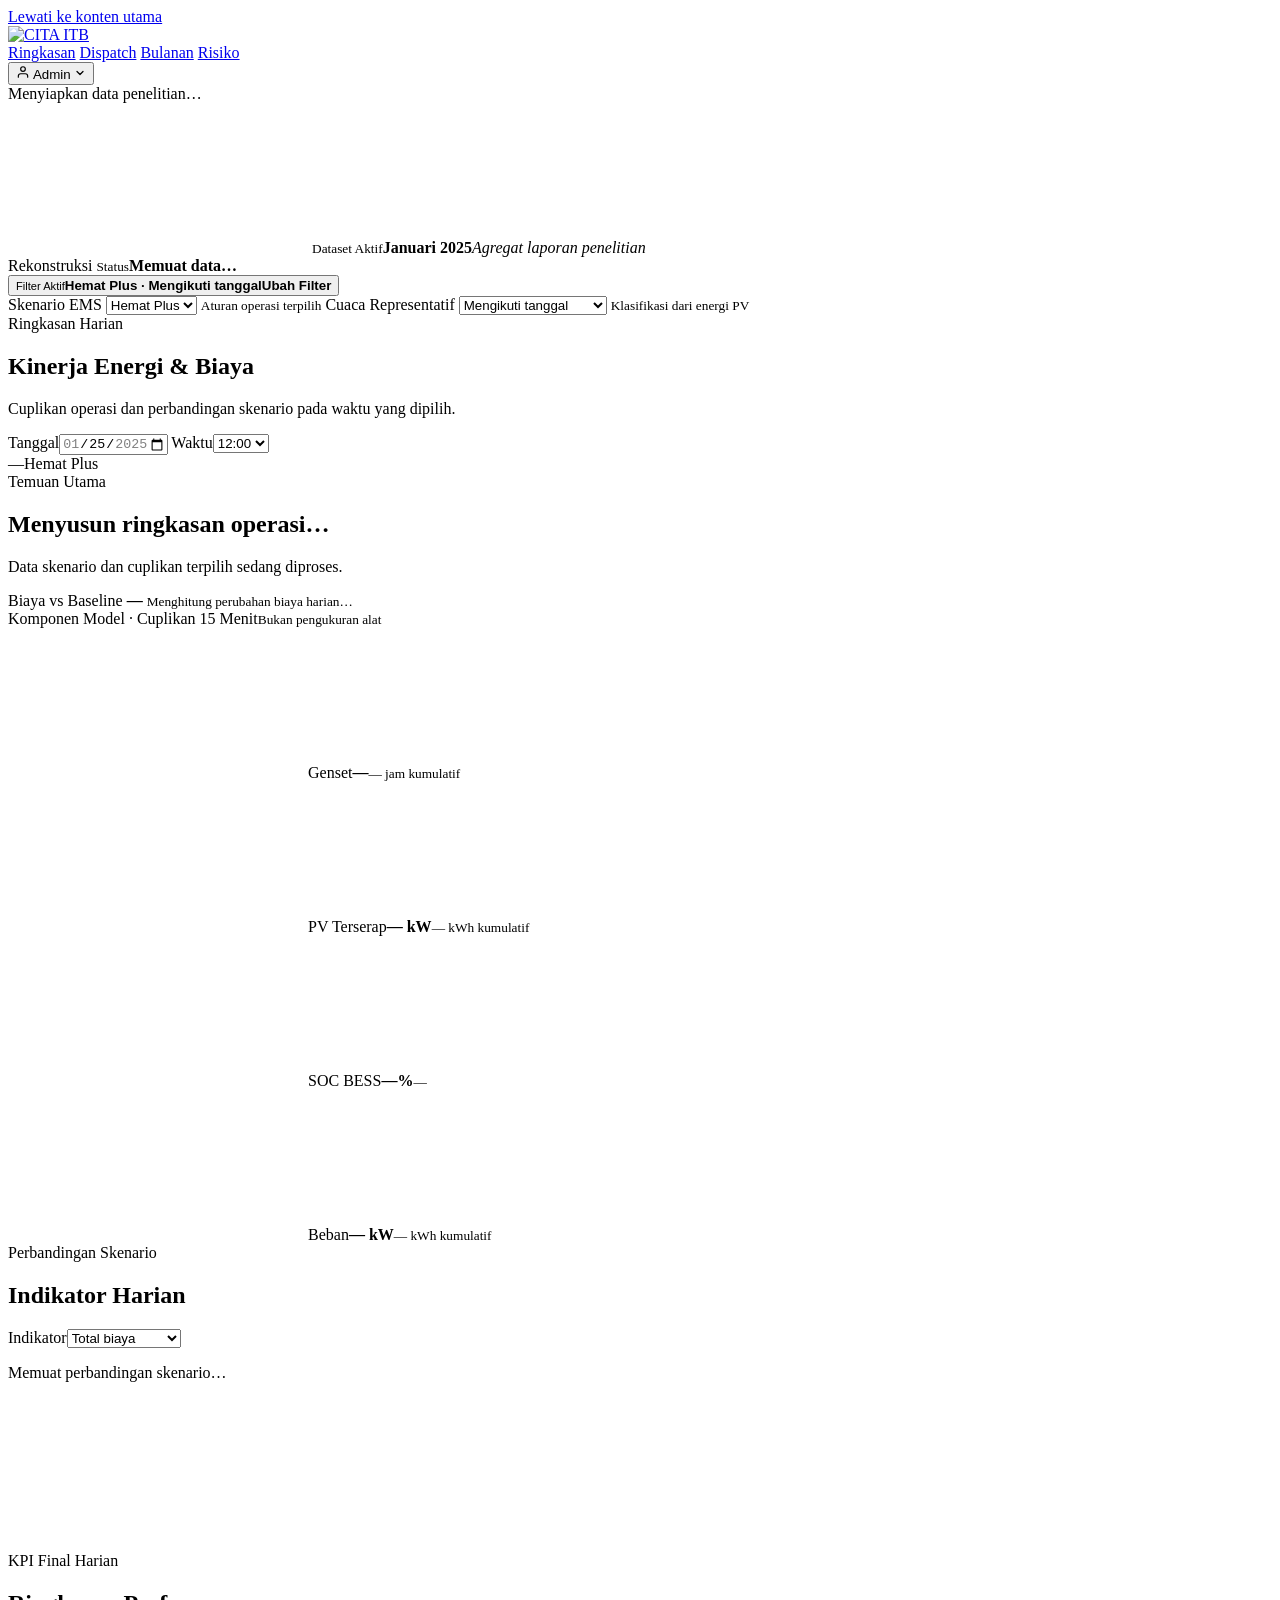
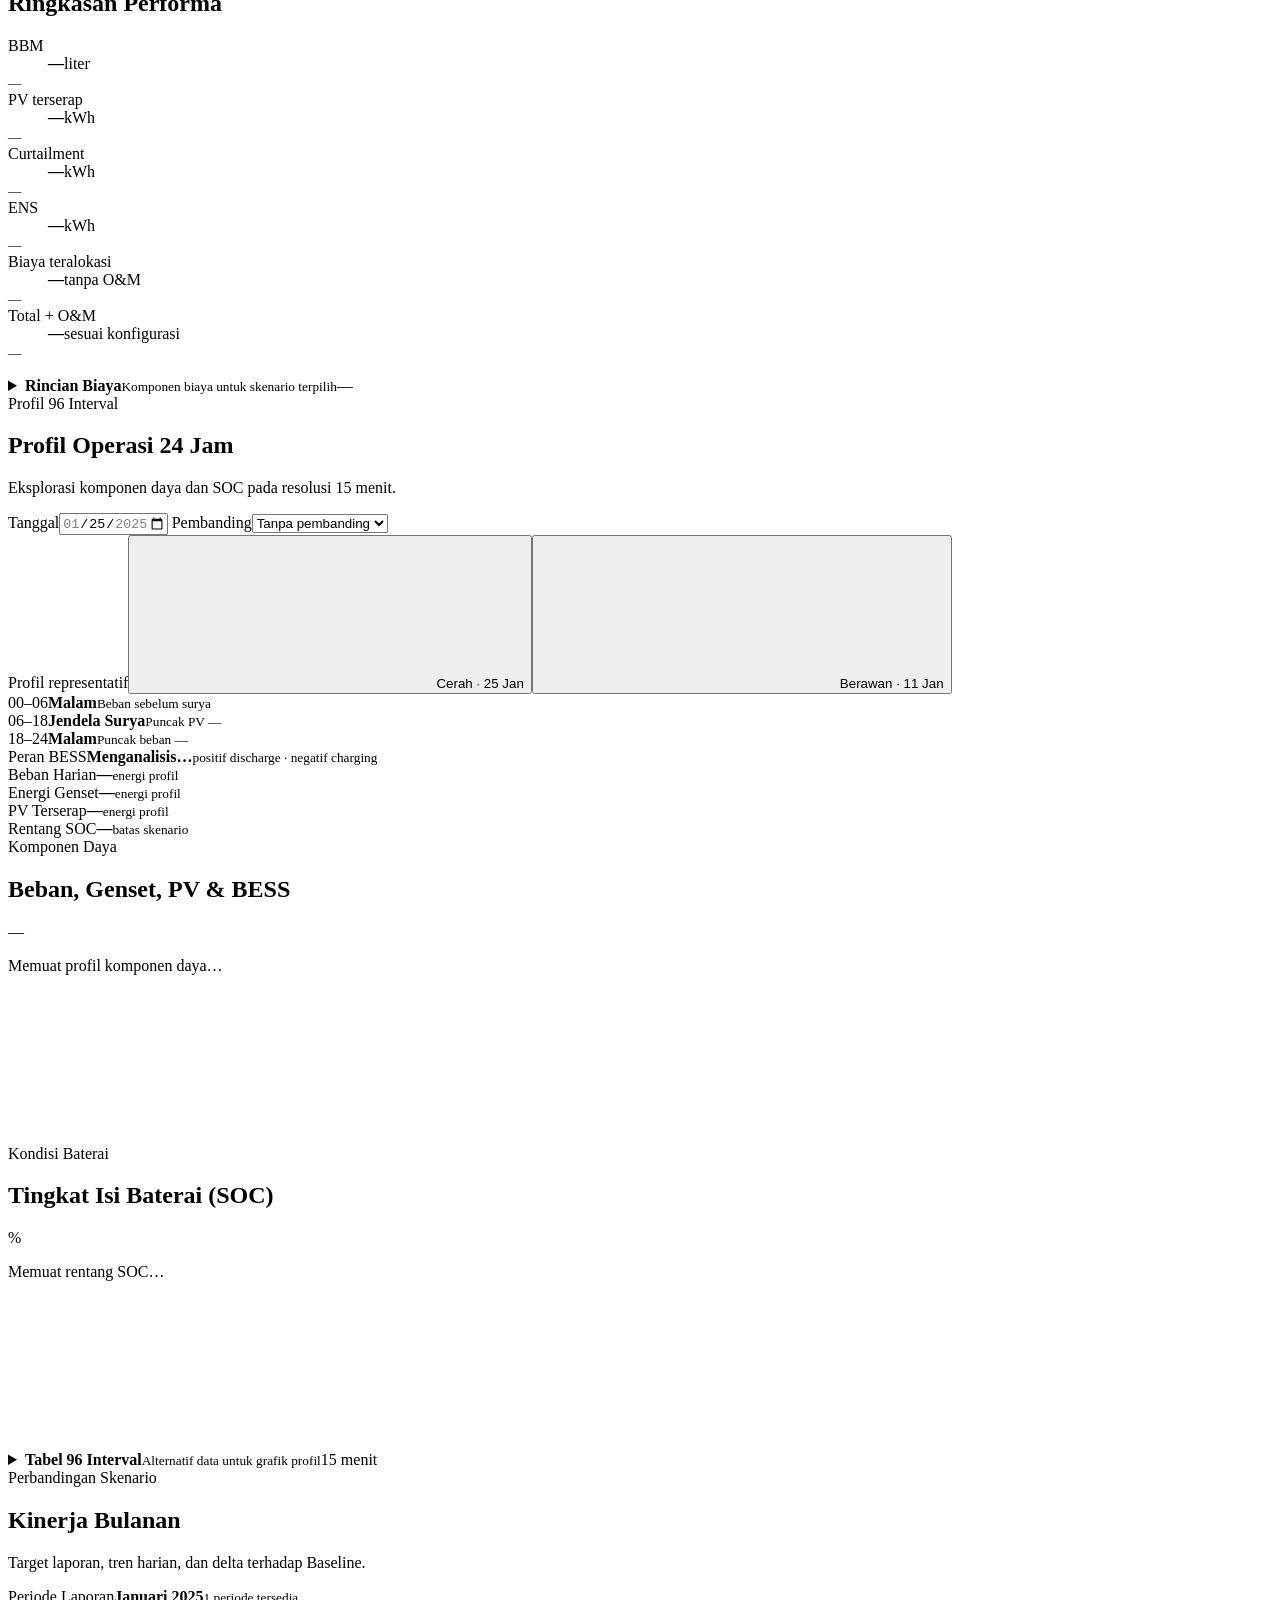
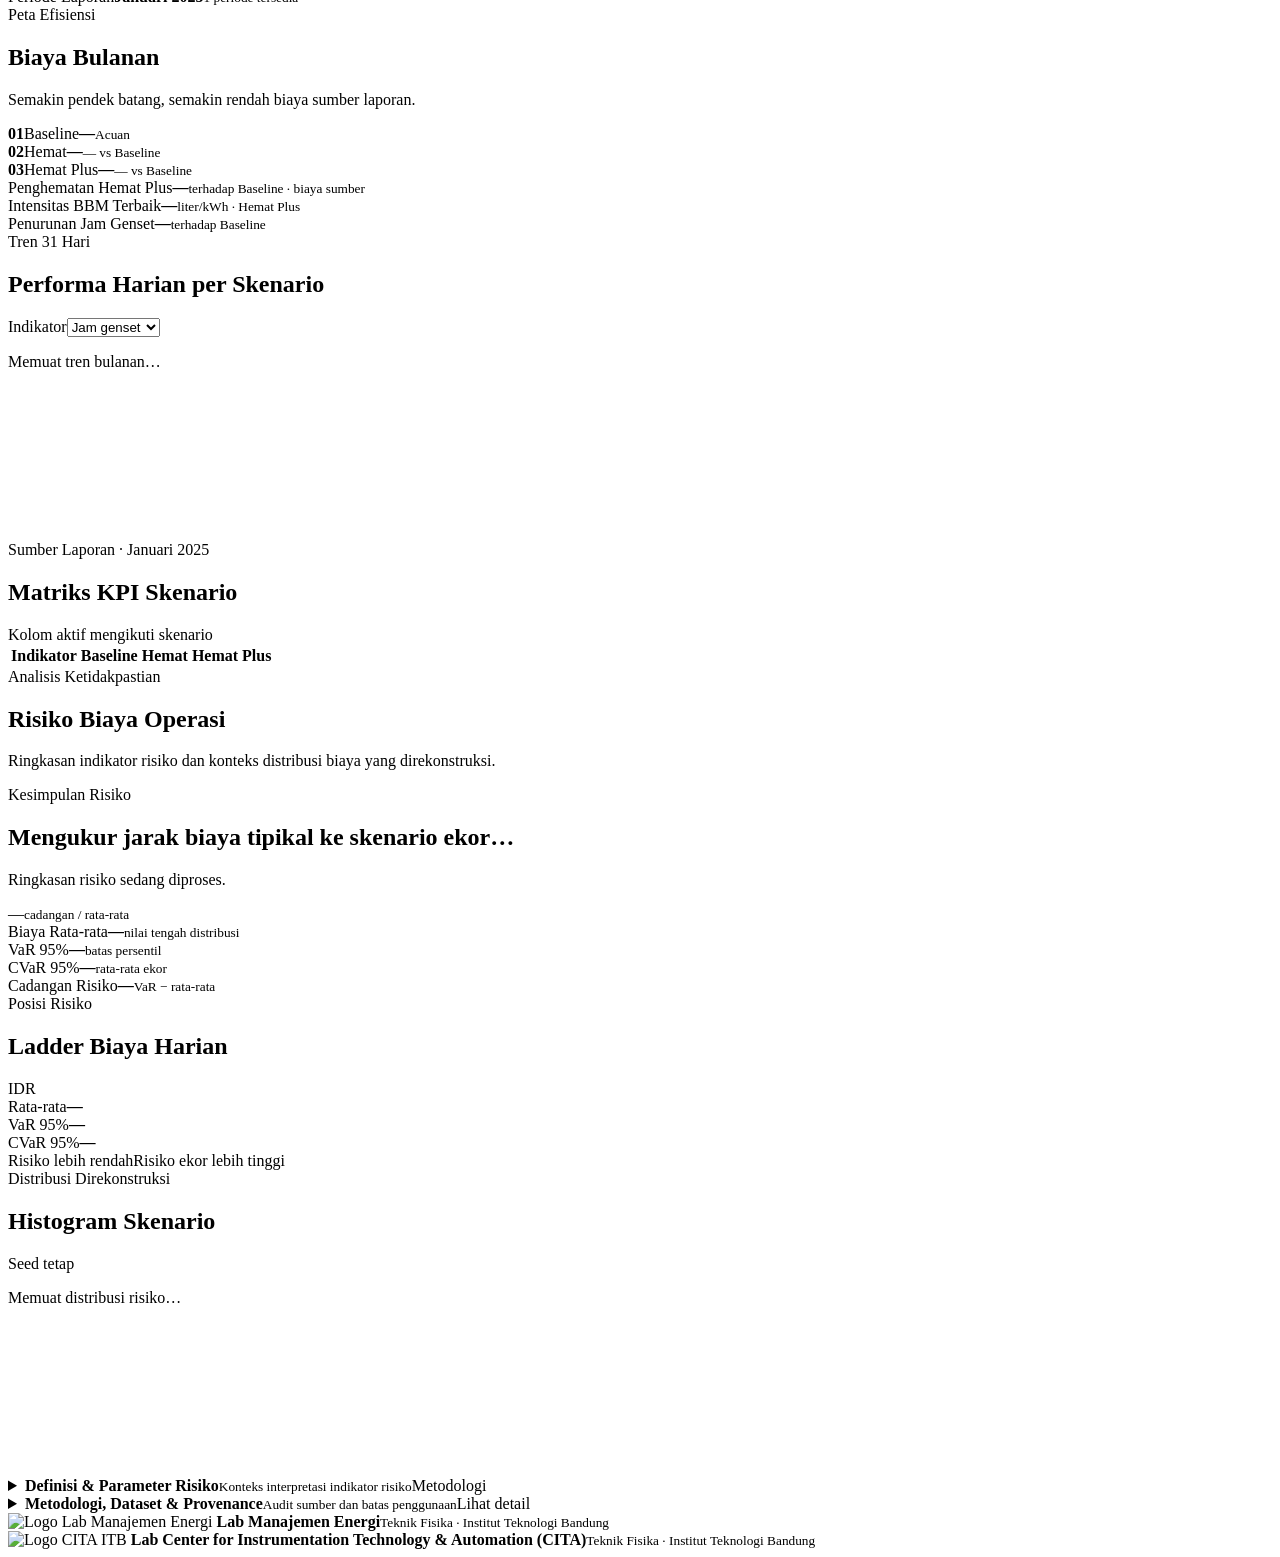
==== services/dashboard/templates/research.html @ ecbc95c5 "refactor:delete influxdb database per service add auth and module integrate to dashboard" ====
<!doctype html>
<html lang="id">

<head>
  <meta charset="utf-8">
  <meta name="viewport" content="width=device-width, initial-scale=1">
  <meta name="theme-color" content="#f4f1e9">
  <title>Dashboard PLTS · Lab CITA</title>
  <link rel="icon" type="image/svg+xml" sizes="any" href="/static/img/favicon.svg?v=20260810-5">
  <link rel="stylesheet" href="/static/css/research.css?v=20260908-1">
  <link rel="stylesheet" href="/static/css/modules.css?v=20260908-1">
  <script src="/static/vendor/chart.umd.js?v=4.4.7" defer></script>
  <script src="/static/js/research.js?v=20260908-1" defer></script>
  <script src="/static/js/modules.js?v=20260908-1" defer></script>
</head>

<body data-page="{{ active_page|default('daily') }}">
  <a class="skip-link" href="#research-content">Lewati ke konten utama</a>

  <header class="topbar">
    <div class="masthead">
      <a class="brand" href="/" aria-label="Halaman ringkasan PLTS">
        <img class="brand-logo-cita" src="/static/img/logo_cita_wordmark.png" width="140" height="39" alt="CITA ITB"
          fetchpriority="high">
      </a>
      <nav class="desktop-nav" aria-label="Navigasi utama">
        <a data-nav="daily" href="/dashboard/daily">Ringkasan</a>
        <a data-nav="dispatch" href="/dashboard/dispatch">Dispatch</a>
        <a data-nav="monthly" href="/dashboard/monthly">Bulanan</a>
        <a data-nav="risk" href="/dashboard/risk">Risiko</a>
      </nav>
      <div class="user-menu" id="user-menu">
        <button type="button" class="user-menu-btn" id="user-menu-btn" aria-expanded="false" aria-haspopup="true"
          aria-label="Menu akun">
          <span class="user-avatar" aria-hidden="true">
            <svg width="14" height="14" viewBox="0 0 24 24" fill="none" stroke="currentColor" stroke-width="2"
              stroke-linecap="round" stroke-linejoin="round">
              <path d="M20 21v-2a4 4 0 0 0-4-4H8a4 4 0 0 0-4 4v2"></path>
              <circle cx="12" cy="7" r="4"></circle>
            </svg>
          </span>
          <span class="user-name" id="user-name">Admin</span>
          <svg class="user-chevron" width="12" height="12" viewBox="0 0 24 24" fill="none" stroke="currentColor"
            stroke-width="2.5" stroke-linecap="round" stroke-linejoin="round" aria-hidden="true">
            <polyline points="6 9 12 15 18 9"></polyline>
          </svg>
        </button>
        <div class="user-dropdown" id="user-dropdown" role="menu" hidden>
          <a href="/dashboard/modules" class="dropdown-item" role="menuitem">
            <svg width="14" height="14" viewBox="0 0 24 24" fill="none" stroke="currentColor" stroke-width="2"
              stroke-linecap="round" stroke-linejoin="round" aria-hidden="true">
              <rect x="2" y="2" width="20" height="8" rx="2" ry="2"></rect>
              <rect x="2" y="14" width="20" height="8" rx="2" ry="2"></rect>
              <line x1="6" y1="6" x2="6.01" y2="6"></line>
              <line x1="6" y1="18" x2="6.01" y2="18"></line>
            </svg>
            <span>Manajemen Modul</span>
          </a>
          <div class="dropdown-divider"></div>
          <form class="logout-form" action="/logout" method="post">
            <button type="submit" class="logout-btn" role="menuitem">
              <svg width="14" height="14" viewBox="0 0 24 24" fill="none" stroke="currentColor" stroke-width="2"
                stroke-linecap="round" stroke-linejoin="round" aria-hidden="true">
                <path d="M9 21H5a2 2 0 0 1-2-2V5a2 2 0 0 1 2-2h4"></path>
                <polyline points="16 17 21 12 16 7"></polyline>
                <line x1="21" y1="12" x2="9" y2="12"></line>
              </svg>
              <span>Logout</span>
            </button>
          </form>
        </div>
      </div>
    </div>
  </header>

  <main id="research-content" class="workspace" tabindex="-1">
    <div id="page-status" class="page-status is-loading" role="status" aria-live="polite">
      <span id="page-status-text">Menyiapkan data penelitian…</span>
      <button id="retry-button" type="button" hidden>Coba Lagi</button>
    </div>

    <section class="context-toolbar" aria-label="Konteks penelitian">
      <div class="context-dataset">
        <span class="context-icon" aria-hidden="true"><svg>
            <use href="/static/img/dashboard-icons.svg?v=20260810-1#calendar" />
          </svg></span>
        <span><small>Dataset Aktif</small><strong>Januari 2025</strong><em>Agregat laporan penelitian</em></span>
      </div>
      <div class="freshness" aria-label="Status pembaruan data">
        <span class="provenance-badge">Rekonstruksi</span>
        <span><small>Status</small><strong id="last-updated">Memuat data…</strong></span>
      </div>
      <button class="filter-toggle" id="filter-toggle" type="button" aria-expanded="false"
        aria-controls="context-filter-panel">
        <span><small>Filter Aktif</small><strong id="filter-summary">Hemat Plus · Mengikuti
            tanggal</strong></span><b>Ubah Filter</b>
      </button>
      <div class="context-filter-panel" id="context-filter-panel">
        <label class="context-control" id="scenario-filter" for="global-scenario">
          <span>Skenario EMS</span>
          <select id="global-scenario" name="scenario" autocomplete="off">
            <option value="baseline">Baseline</option>
            <option value="hemat">Hemat</option>
            <option value="hemat_plus" selected>Hemat Plus</option>
          </select>
          <small id="scenario-caption">Aturan operasi terpilih</small>
        </label>
        <label class="context-control" id="weather-filter" for="global-weather">
          <span>Cuaca Representatif</span>
          <select id="global-weather" name="weather" autocomplete="off">
            <option value="auto">Mengikuti tanggal</option>
            <option value="clear">Cerah · 25 Januari</option>
            <option value="cloudy">Berawan · 11 Januari</option>
          </select>
          <small id="weather-caption">Klasifikasi dari energi PV</small>
        </label>
      </div>
    </section>

    <section class="page-view" data-view="daily" aria-labelledby="daily-title">
      <div class="page-heading">
        <div>
          <span class="kicker">Ringkasan Harian</span>
          <h1 id="daily-title">Kinerja Energi & Biaya</h1>
          <p>Cuplikan operasi dan perbandingan skenario pada waktu yang dipilih.</p>
        </div>
        <div class="compact-controls">
          <label for="daily-date">Tanggal<input id="daily-date" name="daily_date" type="date" min="2025-01-01"
              max="2025-01-31" value="2025-01-25" autocomplete="off"></label>
          <label for="daily-time">Waktu<select id="daily-time" name="daily_time" autocomplete="off">
              <option value="12:00">12:00</option>
            </select></label>
        </div>
      </div>

      <section class="insight-hero data-panel" aria-labelledby="daily-insight-title">
        <div class="insight-copy">
          <div class="insight-meta"><span id="daily-weather">—</span><span id="daily-insight-scenario">Hemat Plus</span>
          </div>
          <span class="eyebrow">Temuan Utama</span>
          <h2 id="daily-insight-title">Menyusun ringkasan operasi…</h2>
          <p id="daily-insight-copy">Data skenario dan cuplikan terpilih sedang diproses.</p>
          <div class="insight-delta">
            <span>Biaya vs Baseline</span>
            <strong id="daily-cost-delta">—</strong>
            <small id="daily-cost-delta-copy">Menghitung perubahan biaya harian…</small>
          </div>
        </div>
        <div class="system-overview" aria-label="Komponen model microgrid pada waktu terpilih">
          <div class="system-overview-head"><span>Komponen Model · Cuplikan 15 Menit</span><small>Bukan pengukuran
              alat</small></div>
          <div class="system-grid">
            <article class="system-node node-generator"><span class="node-icon" aria-hidden="true"><svg>
                  <use href="/static/img/dashboard-icons.svg?v=20260810-1#generator" />
                </svg></span><span>Genset</span><strong id="d-gen-status">—</strong><small id="d-gen-hours">— jam
                kumulatif</small></article>
            <article class="system-node node-solar"><span class="node-icon" aria-hidden="true"><svg>
                  <use href="/static/img/dashboard-icons.svg?v=20260810-1#solar" />
                </svg></span><span>PV Terserap</span><strong id="d-pv-power">— kW</strong><small id="d-pv-energy">— kWh
                kumulatif</small></article>
            <article class="system-node node-battery"><span class="node-icon" aria-hidden="true"><svg>
                  <use href="/static/img/dashboard-icons.svg?v=20260810-1#battery" />
                </svg></span><span>SOC BESS</span><strong id="d-soc">—%</strong><small id="d-battery-mode">—</small>
            </article>
            <article class="system-node node-load"><span class="node-icon" aria-hidden="true"><svg>
                  <use href="/static/img/dashboard-icons.svg?v=20260810-1#load" />
                </svg></span><span>Beban</span><strong id="d-load">— kW</strong><small id="d-load-energy">— kWh
                kumulatif</small></article>
          </div>
        </div>
      </section>

      <div class="analysis-grid">
        <section class="card chart-card data-panel" aria-labelledby="daily-chart-title">
          <div class="card-head">
            <div><span class="eyebrow">Perbandingan Skenario</span>
              <h2 id="daily-chart-title">Indikator Harian</h2>
            </div>
            <label class="metric-select" for="daily-metric"><span>Indikator</span><select id="daily-metric"
                name="daily_metric" autocomplete="off">
                <option value="cost">Total biaya</option>
                <option value="fuel">Konsumsi BBM</option>
                <option value="hours">Jam genset</option>
                <option value="pv">Energi PV</option>
              </select></label>
          </div>
          <p class="chart-insight" id="daily-chart-summary">Memuat perbandingan skenario…</p>
          <div class="chart-box primary"><canvas id="chart-daily-comparison" role="img"
              aria-label="Perbandingan indikator harian tiga skenario" aria-describedby="daily-chart-summary"></canvas>
          </div>
        </section>

        <section class="card kpi-card data-panel" aria-labelledby="daily-kpi-title">
          <div class="card-head">
            <div><span class="eyebrow">KPI Final Harian</span>
              <h2 id="daily-kpi-title">Ringkasan Performa</h2>
            </div>
          </div>
          <dl class="kpi-list">
            <div>
              <dt>BBM</dt>
              <dd><strong id="kpi-fuel">—</strong><span>liter</span></dd><small class="kpi-delta"
                id="delta-fuel">—</small>
            </div>
            <div>
              <dt>PV terserap</dt>
              <dd><strong id="kpi-pv">—</strong><span>kWh</span></dd><small class="kpi-delta" id="delta-pv">—</small>
            </div>
            <div>
              <dt>Curtailment</dt>
              <dd><strong id="kpi-curtail">—</strong><span>kWh</span></dd><small class="kpi-delta"
                id="delta-curtail">—</small>
            </div>
            <div>
              <dt>ENS</dt>
              <dd><strong id="kpi-ens">—</strong><span>kWh</span></dd><small class="kpi-delta" id="delta-ens">—</small>
            </div>
            <div>
              <dt>Biaya teralokasi</dt>
              <dd><strong id="kpi-source-cost">—</strong><span>tanpa O&amp;M</span></dd><small class="kpi-delta"
                id="delta-source-cost">—</small>
            </div>
            <div class="featured">
              <dt>Total + O&amp;M</dt>
              <dd><strong id="kpi-demo-cost">—</strong><span id="daily-om-label">sesuai konfigurasi</span></dd><small
                class="kpi-delta" id="delta-total-cost">—</small>
            </div>
          </dl>
        </section>
      </div>

      <details class="details-panel data-panel">
        <summary><span><strong>Rincian Biaya</strong><small>Komponen biaya untuk skenario terpilih</small></span><span
            id="cost-total-summary">—</span></summary>
        <dl class="cost-breakdown">
          <div>
            <dt>BBM teralokasi</dt>
            <dd id="cost-fuel">—</dd><span class="cost-bar"><i id="cost-fuel-bar"></i></span>
          </div>
          <div>
            <dt>Penalti ENS</dt>
            <dd id="cost-ens">—</dd><span class="cost-bar"><i id="cost-ens-bar"></i></span>
          </div>
          <div>
            <dt>Penalti transisi</dt>
            <dd id="cost-start">—</dd><span class="cost-bar"><i id="cost-start-bar"></i></span>
          </div>
          <div>
            <dt>O&amp;M asumsi</dt>
            <dd id="cost-om">—</dd><span class="cost-bar"><i id="cost-om-bar"></i></span>
          </div>
          <div class="total">
            <dt>Total dengan O&amp;M</dt>
            <dd id="cost-total">—</dd><small>Akumulasi seluruh komponen</small>
          </div>
        </dl>
      </details>
    </section>

    <section class="page-view" data-view="dispatch" aria-labelledby="dispatch-title">
      <div class="page-heading">
        <div><span class="kicker">Profil 96 Interval</span>
          <h1 id="dispatch-title">Profil Operasi 24 Jam</h1>
          <p>Eksplorasi komponen daya dan SOC pada resolusi 15 menit.</p>
        </div>
        <div class="compact-controls dispatch-controls">
          <label for="dispatch-date">Tanggal<input id="dispatch-date" name="dispatch_date" type="date" min="2025-01-01"
              max="2025-01-31" value="2025-01-25" autocomplete="off"></label>
          <label for="dispatch-compare">Pembanding<select id="dispatch-compare" name="dispatch_compare"
              autocomplete="off">
              <option value="">Tanpa pembanding</option>
              <option value="baseline">Baseline</option>
              <option value="hemat">Hemat</option>
              <option value="hemat_plus">Hemat Plus</option>
            </select></label>
        </div>
      </div>

      <div class="quick-row" aria-label="Tanggal cuaca representatif"><span>Profil representatif</span><button
          type="button" data-weather-date="2025-01-25"><svg aria-hidden="true">
            <use href="/static/img/dashboard-icons.svg?v=20260810-1#sun" />
          </svg>Cerah · 25 Jan</button><button type="button" data-weather-date="2025-01-11"><svg aria-hidden="true">
            <use href="/static/img/dashboard-icons.svg?v=20260810-1#cloud" />
          </svg>Berawan · 11 Jan</button></div>

      <section class="dispatch-signature data-panel" aria-label="Fase utama profil operasi">
        <div class="dispatch-phase night"><span>00–06</span><strong>Malam</strong><small>Beban sebelum surya</small>
        </div>
        <div class="dispatch-phase solar"><span>06–18</span><strong>Jendela Surya</strong><small
            id="dispatch-peak-pv-time">Puncak PV —</small></div>
        <div class="dispatch-phase evening"><span>18–24</span><strong>Malam</strong><small
            id="dispatch-peak-load-time">Puncak beban —</small></div>
        <div class="dispatch-callout"><span>Peran BESS</span><strong
            id="dispatch-bess-callout">Menganalisis…</strong><small>positif discharge · negatif charging</small></div>
      </section>

      <div class="metric-grid metric-grid-four data-panel" aria-label="Ringkasan profil">
        <article class="metric-card"><span>Beban Harian</span><strong id="dispatch-load-total">—</strong><small>energi
            profil</small></article>
        <article class="metric-card"><span>Energi Genset</span><strong id="dispatch-gen-total">—</strong><small>energi
            profil</small></article>
        <article class="metric-card"><span>PV Terserap</span><strong id="dispatch-pv-total">—</strong><small>energi
            profil</small></article>
        <article class="metric-card"><span>Rentang SOC</span><strong id="dispatch-soc-range">—</strong><small>batas
            skenario</small></article>
      </div>

      <section class="card chart-card data-panel" aria-labelledby="dispatch-power-title">
        <div class="card-head">
          <div><span class="eyebrow">Komponen Daya</span>
            <h2 id="dispatch-power-title">Beban, Genset, PV & BESS</h2>
          </div><span class="weather-pill" id="dispatch-weather">—</span>
        </div>
        <p class="chart-insight" id="dispatch-power-summary">Memuat profil komponen daya…</p>
        <div class="chart-box dispatch-power"><canvas id="chart-dispatch-power" role="img"
            aria-label="Profil komponen daya selama 24 jam" aria-describedby="dispatch-power-summary"></canvas></div>
      </section>

      <section class="card chart-card data-panel" aria-labelledby="dispatch-soc-title">
        <div class="card-head">
          <div><span class="eyebrow">Kondisi Baterai</span>
            <h2 id="dispatch-soc-title">Tingkat Isi Baterai (SOC)</h2>
          </div><span class="chart-unit">%</span>
        </div>
        <p class="chart-insight" id="dispatch-soc-summary">Memuat rentang SOC…</p>
        <div class="chart-box dispatch-soc"><canvas id="chart-dispatch-soc" role="img"
            aria-label="Profil SOC dan batas operasi selama 24 jam" aria-describedby="dispatch-soc-summary"></canvas>
        </div>
      </section>

      <details class="details-panel data-panel" id="dispatch-table-details">
        <summary><span><strong>Tabel 96 Interval</strong><small>Alternatif data untuk grafik
              profil</small></span><span>15 menit</span></summary>
        <div class="table-scroll" tabindex="0" aria-label="Tabel profil 96 interval dapat digulir horizontal">
          <table>
            <thead>
              <tr>
                <th scope="col">Waktu</th>
                <th scope="col">Beban (kW)</th>
                <th scope="col">Genset (kW)</th>
                <th scope="col">PV (kW)</th>
                <th scope="col">BESS (kW)</th>
                <th scope="col">SOC (%)</th>
              </tr>
            </thead>
            <tbody id="dispatch-table-body"></tbody>
          </table>
        </div>
      </details>
    </section>

    <section class="page-view" data-view="monthly" aria-labelledby="monthly-title">
      <div class="page-heading">
        <div><span class="kicker">Perbandingan Skenario</span>
          <h1 id="monthly-title">Kinerja Bulanan</h1>
          <p>Target laporan, tren harian, dan delta terhadap Baseline.</p>
        </div>
        <div class="period-lockup" aria-label="Periode laporan"><span>Periode Laporan</span><strong>Januari
            2025</strong><small>1 periode tersedia</small></div>
      </div>

      <section class="scenario-scoreboard data-panel" aria-label="Peringkat biaya bulanan per skenario">
        <div class="scoreboard-intro"><span class="eyebrow">Peta Efisiensi</span>
          <h2>Biaya Bulanan</h2>
          <p>Semakin pendek batang, semakin rendah biaya sumber laporan.</p>
        </div>
        <article data-score-scenario="baseline"><span><b>01</b>Baseline</span><strong
            id="score-baseline-cost">—</strong><i><em id="score-baseline-bar"></em></i><small>Acuan</small></article>
        <article data-score-scenario="hemat"><span><b>02</b>Hemat</span><strong id="score-hemat-cost">—</strong><i><em
              id="score-hemat-bar"></em></i><small id="score-hemat-delta">— vs Baseline</small></article>
        <article data-score-scenario="hemat_plus"><span><b>03</b>Hemat Plus</span><strong
            id="score-hemat-plus-cost">—</strong><i><em id="score-hemat-plus-bar"></em></i><small
            id="score-hemat-plus-delta">— vs Baseline</small></article>
      </section>

      <section class="metric-grid metric-grid-three data-panel" aria-label="Insight bulanan">
        <article class="metric-card"><span>Penghematan Hemat Plus</span><strong
            id="monthly-saving">—</strong><small>terhadap Baseline · biaya sumber</small></article>
        <article class="metric-card"><span>Intensitas BBM Terbaik</span><strong
            id="monthly-intensity">—</strong><small>liter/kWh · Hemat Plus</small></article>
        <article class="metric-card"><span>Penurunan Jam Genset</span><strong
            id="monthly-hours-drop">—</strong><small>terhadap Baseline</small></article>
      </section>

      <section class="card chart-card data-panel" aria-labelledby="monthly-chart-title">
        <div class="card-head">
          <div><span class="eyebrow">Tren 31 Hari</span>
            <h2 id="monthly-chart-title">Performa Harian per Skenario</h2>
          </div>
          <label class="metric-select" for="monthly-metric"><span>Indikator</span><select id="monthly-metric"
              name="monthly_metric" autocomplete="off">
              <option value="generator_hours">Jam genset</option>
              <option value="pv_absorbed_kwh">PV terserap</option>
              <option value="curtailment_kwh">Curtailment</option>
            </select></label>
        </div>
        <p class="chart-insight" id="monthly-chart-summary">Memuat tren bulanan…</p>
        <div class="chart-box monthly"><canvas id="chart-monthly-trend" role="img"
            aria-label="Tren harian tiga skenario" aria-describedby="monthly-chart-summary"></canvas></div>
      </section>

      <section class="card table-card data-panel" aria-labelledby="monthly-table-title">
        <div class="card-head">
          <div><span class="eyebrow">Sumber Laporan · Januari 2025</span>
            <h2 id="monthly-table-title">Matriks KPI Skenario</h2>
          </div><span class="table-unit">Kolom aktif mengikuti skenario</span>
        </div>
        <div class="table-scroll" tabindex="0" aria-label="Tabel KPI bulanan dapat digulir horizontal">
          <table>
            <thead>
              <tr>
                <th scope="col">Indikator</th>
                <th scope="col">Baseline</th>
                <th scope="col">Hemat</th>
                <th scope="col">Hemat Plus</th>
              </tr>
            </thead>
            <tbody id="monthly-table-body"></tbody>
          </table>
        </div>
      </section>
    </section>

    <section class="page-view" data-view="risk" aria-labelledby="risk-title">
      <div class="page-heading">
        <div><span class="kicker">Analisis Ketidakpastian</span>
          <h1 id="risk-title">Risiko Biaya Operasi</h1>
          <p>Ringkasan indikator risiko dan konteks distribusi biaya yang direkonstruksi.</p>
        </div>
      </div>

      <section class="risk-verdict data-panel" aria-labelledby="risk-verdict-title">
        <div><span class="eyebrow">Kesimpulan Risiko</span>
          <h2 id="risk-verdict-title">Mengukur jarak biaya tipikal ke skenario ekor…</h2>
          <p id="risk-verdict-copy">Ringkasan risiko sedang diproses.</p>
        </div>
        <div class="risk-reserve-dial" role="img" aria-label="Cadangan risiko relatif terhadap biaya rata-rata"><span
            id="risk-reserve-pct">—</span><small>cadangan / rata-rata</small></div>
      </section>

      <section class="metric-grid metric-grid-four data-panel" aria-label="Indikator risiko biaya">
        <article class="metric-card"><span>Biaya Rata-rata</span><strong id="risk-mean">—</strong><small>nilai tengah
            distribusi</small></article>
        <article class="metric-card"><span>VaR 95%</span><strong id="risk-var">—</strong><small>batas persentil</small>
        </article>
        <article class="metric-card"><span>CVaR 95%</span><strong id="risk-cvar">—</strong><small>rata-rata ekor</small>
        </article>
        <article class="metric-card"><span>Cadangan Risiko</span><strong id="risk-reserve">—</strong><small>VaR −
            rata-rata</small></article>
      </section>

      <section class="card risk-ladder data-panel" aria-labelledby="risk-ladder-title">
        <div class="card-head">
          <div><span class="eyebrow">Posisi Risiko</span>
            <h2 id="risk-ladder-title">Ladder Biaya Harian</h2>
          </div><span class="chart-unit">IDR</span>
        </div>
        <div class="risk-scale" id="risk-scale" role="img"
          aria-label="Skala posisi rata-rata, VaR 95 persen, dan CVaR 95 persen">
          <div class="risk-track"><span></span></div>
          <div class="risk-marker mean" id="risk-marker-mean"><i></i><span>Rata-rata</span><strong
              id="risk-scale-mean-value">—</strong></div>
          <div class="risk-marker var" id="risk-marker-var"><i></i><span>VaR 95%</span><strong
              id="risk-scale-var-value">—</strong></div>
          <div class="risk-marker cvar" id="risk-marker-cvar"><i></i><span>CVaR 95%</span><strong
              id="risk-scale-cvar-value">—</strong></div>
          <div class="risk-axis"><span>Risiko lebih rendah</span><span>Risiko ekor lebih tinggi</span></div>
        </div>
      </section>

      <section class="card chart-card data-panel" aria-labelledby="risk-chart-title">
        <div class="card-head">
          <div><span class="eyebrow">Distribusi Direkonstruksi</span>
            <h2 id="risk-chart-title">Histogram Skenario</h2>
          </div><span class="weather-pill">Seed tetap</span>
        </div>
        <p class="chart-insight" id="risk-chart-summary">Memuat distribusi risiko…</p>
        <div class="chart-box risk"><canvas id="chart-risk" role="img"
            aria-label="Histogram biaya dengan penanda rata-rata, VaR, dan CVaR"
            aria-describedby="risk-chart-summary"></canvas></div>
      </section>

      <details class="details-panel data-panel">
        <summary><span><strong>Definisi & Parameter Risiko</strong><small>Konteks interpretasi indikator
              risiko</small></span><span>Metodologi</span></summary>
        <div class="risk-definitions">
          <p><strong>VaR 95%</strong> adalah batas biaya pada persentil ke-95. <strong>CVaR 95%</strong> adalah
            rata-rata biaya pada ekor di atas batas tersebut.</p>
          <dl>
            <div>
              <dt>Jumlah skenario</dt>
              <dd id="risk-count">—</dd>
            </div>
            <div>
              <dt>Alpha</dt>
              <dd id="risk-alpha">—</dd>
            </div>
            <div>
              <dt>Sigma PV</dt>
              <dd id="risk-sigma">—</dd>
            </div>
            <div>
              <dt>Harga BBM</dt>
              <dd id="risk-fuel-price">—</dd>
            </div>
            <div>
              <dt>Penalti start</dt>
              <dd id="risk-start-penalty">—</dd>
            </div>
          </dl>
          <p class="method-note">Ringkasan risiko adalah angka laporan. Bentuk histogram dibuat ulang karena sampel
            mentah tidak tersedia.</p>
        </div>
      </details>
    </section>

    <div id="modules-container"></div>

    <details class="methodology-panel">
      <summary><span><strong>Metodologi, Dataset & Provenance</strong><small>Audit sumber dan batas
            penggunaan</small></span><span>Lihat detail</span></summary>
      <nav class="methodology-index" aria-label="Bagian metodologi"><a href="#method-dataset">01 Dataset</a><a
          href="#method-assumptions">02 Asumsi Model</a><a href="#method-limits">03 Batas Penggunaan</a></nav>
      <div class="methodology-grid">
        <section id="method-dataset"><span class="eyebrow">Dataset Aktif</span>
          <h2>Januari 2025</h2>
          <dl>
            <div>
              <dt>Target harian</dt>
              <dd id="dataset-target-count">93 baris</dd>
            </div>
            <div>
              <dt>Titik profil</dt>
              <dd id="dataset-interval-count">8.928 titik</dd>
            </div>
            <div>
              <dt>Skenario</dt>
              <dd id="dataset-scenario-count">3</dd>
            </div>
          </dl>
        </section>
        <section id="method-assumptions"><span class="eyebrow">Asumsi Model</span>
          <h2>120 / 240 / 120</h2>
          <p>120 kW PV · 240 kWh BESS · 120 kW genset</p>
          <p>Konvensi BESS: positif discharge, negatif charging.</p>
        </section>
        <section id="method-limits"><span class="eyebrow">Batas Penggunaan</span>
          <h2>Data Riset Terisolasi</h2>
          <p id="provenance-text">Agregat laporan dan kurva rekonstruksi tidak terhubung ke telemetri operasional.</p>
          <strong class="not-measured">Bukan pengukuran alat</strong>
        </section>
      </div>
    </details>
  </main>

  <footer class="site-footer">
    <div class="footer-inner">
      <div class="footer-tribute">
        <img class="footer-logo-me" src="/static/img/logo_me.png" width="36" height="36" loading="lazy"
          alt="Logo Lab Manajemen Energi">
        <span><strong>Lab Manajemen Energi</strong><small>Teknik Fisika · Institut Teknologi Bandung</small></span>
      </div>
      <div class="footer-tribute">
        <img class="footer-logo-cita" src="/static/img/logo_cita.png" width="96" height="20" loading="lazy"
          alt="Logo CITA ITB">
        <span><strong>Lab Center for Instrumentation Technology &amp; Automation (CITA)</strong><small>Teknik Fisika ·
            Institut Teknologi Bandung</small></span>
      </div>
    </div>
  </footer>

</body>

</html>
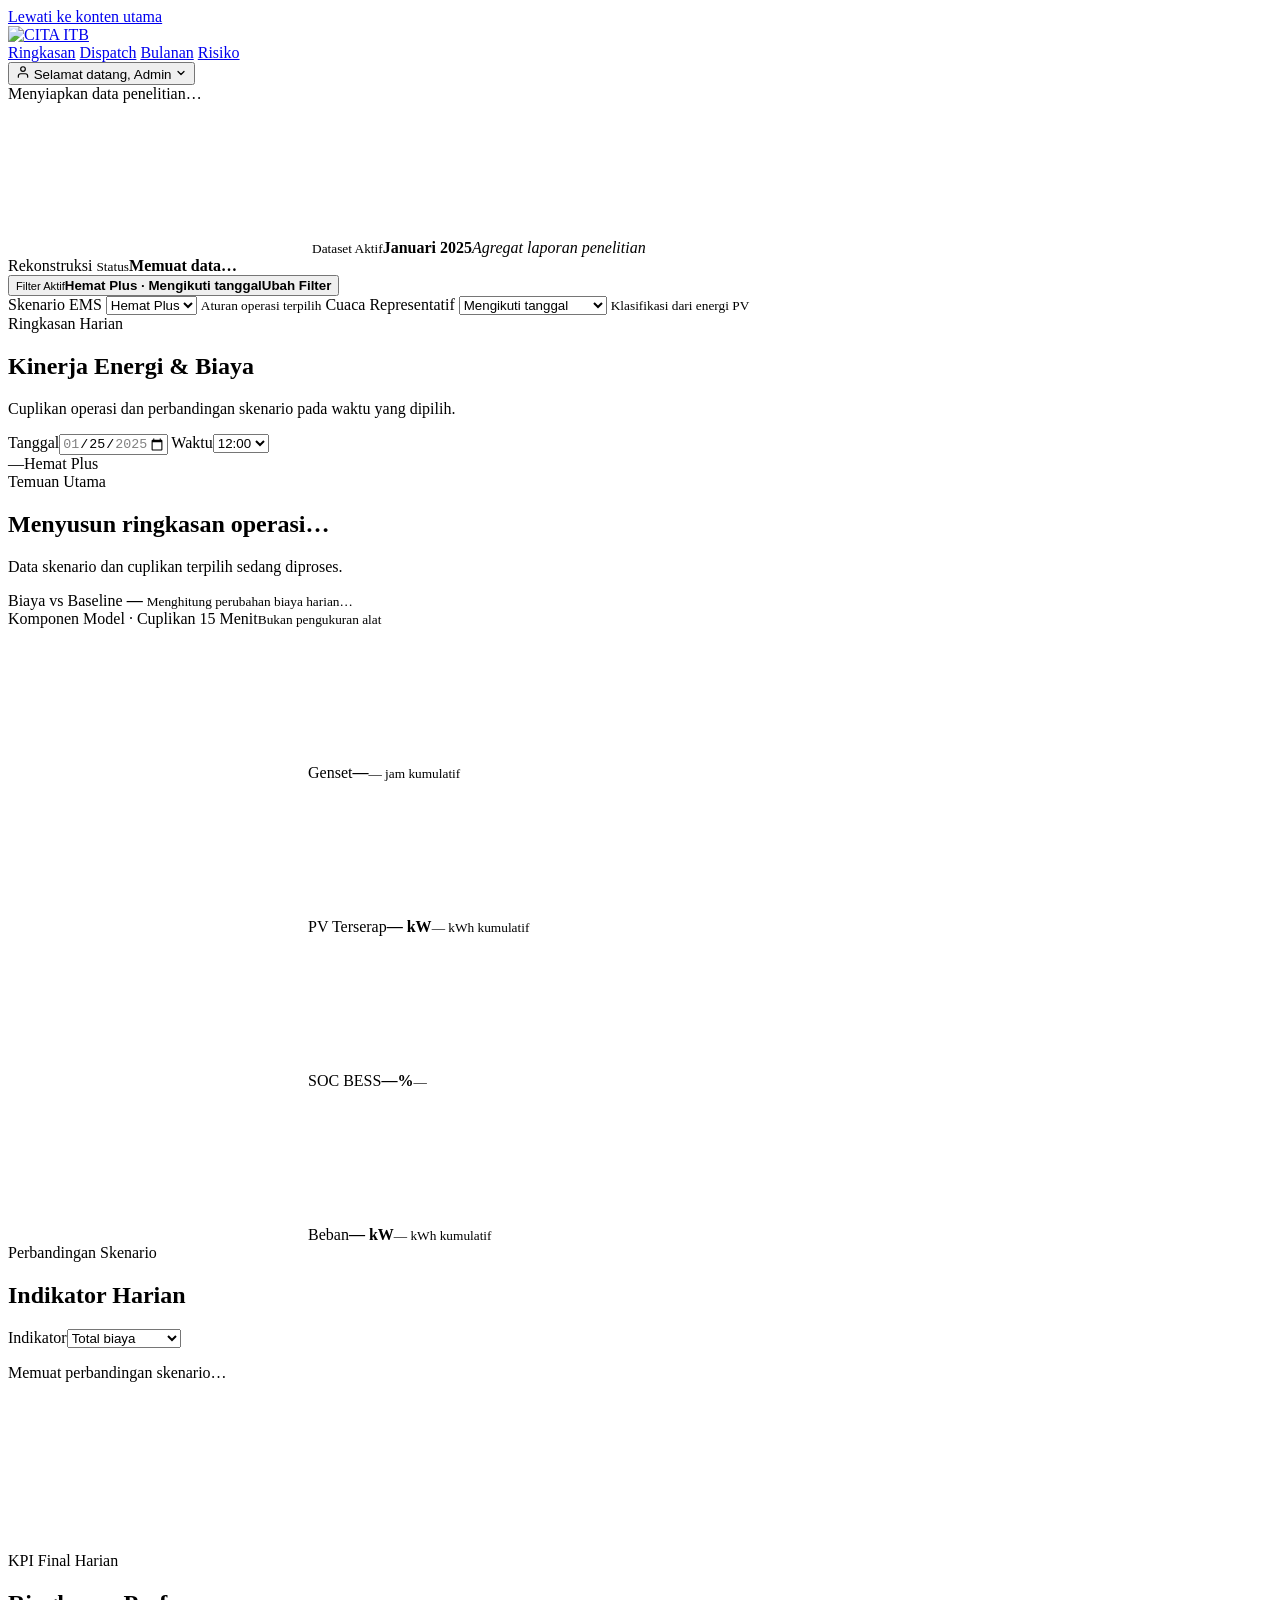
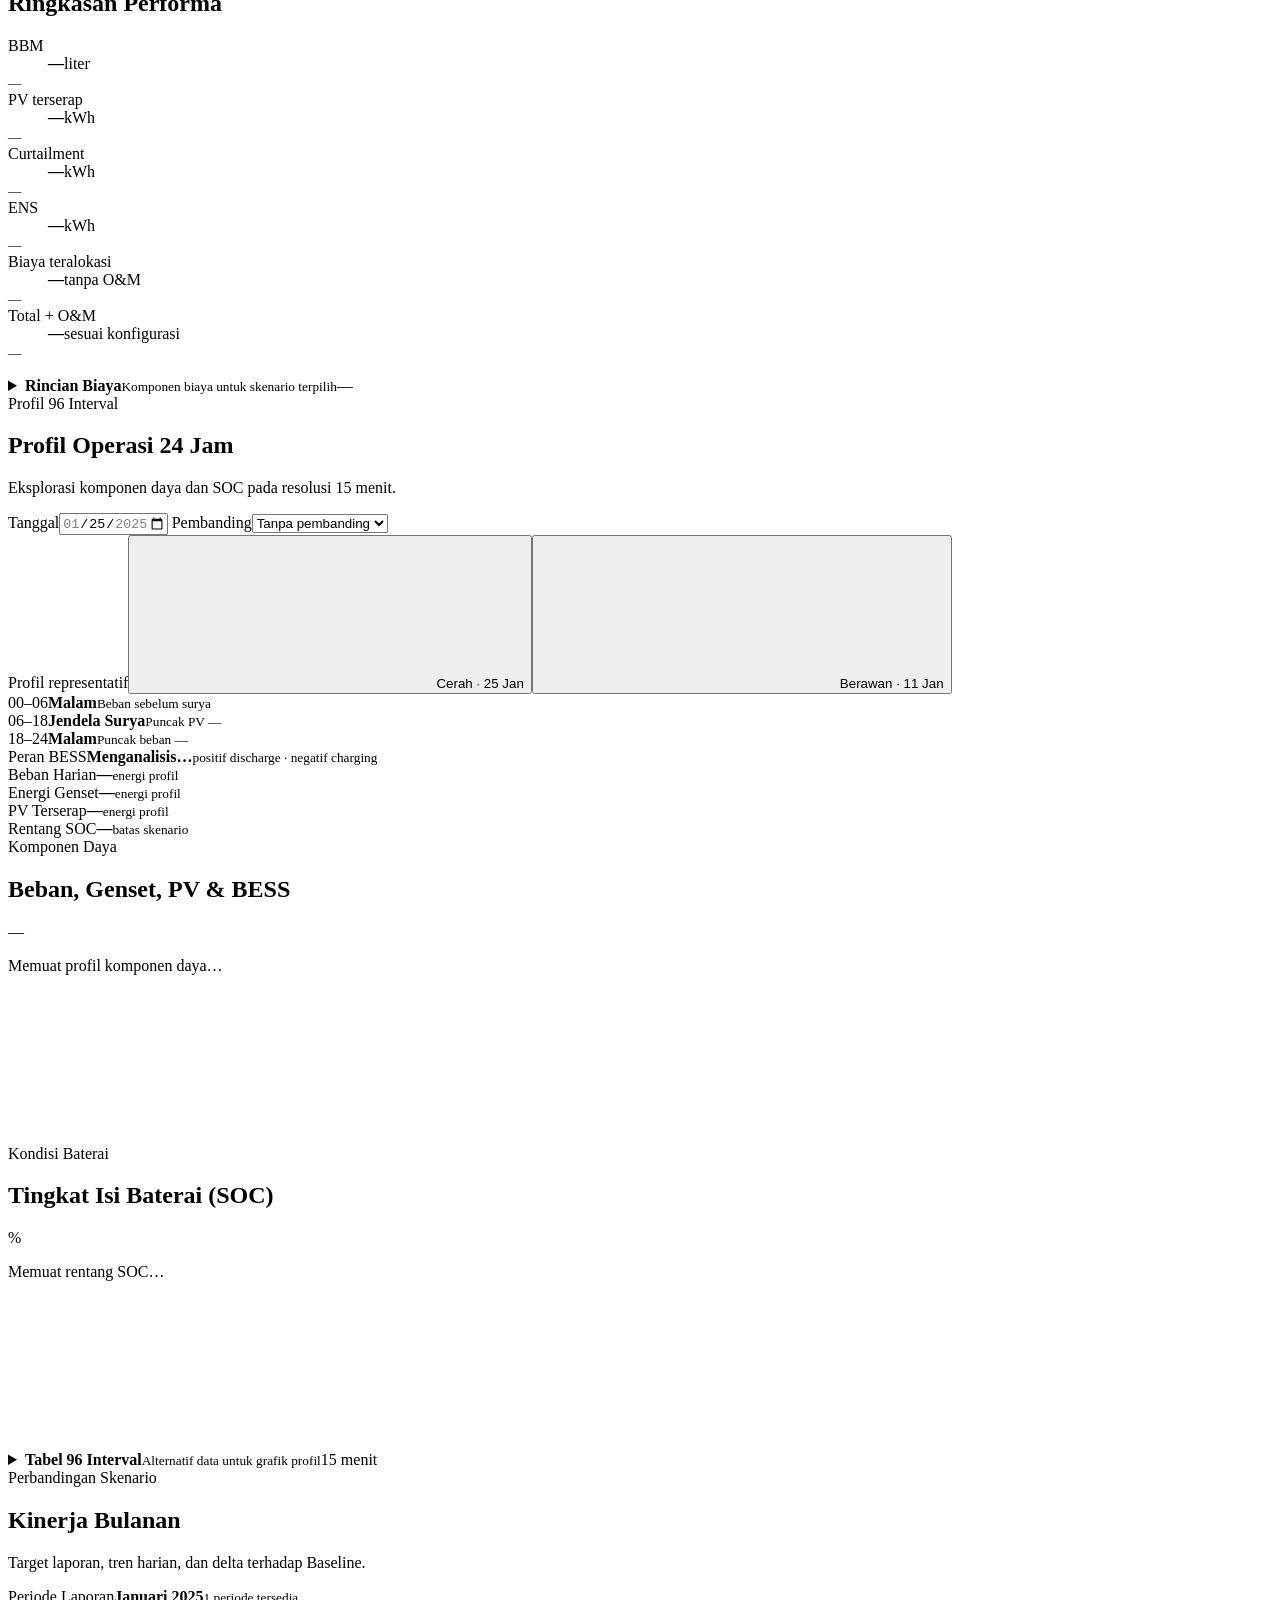
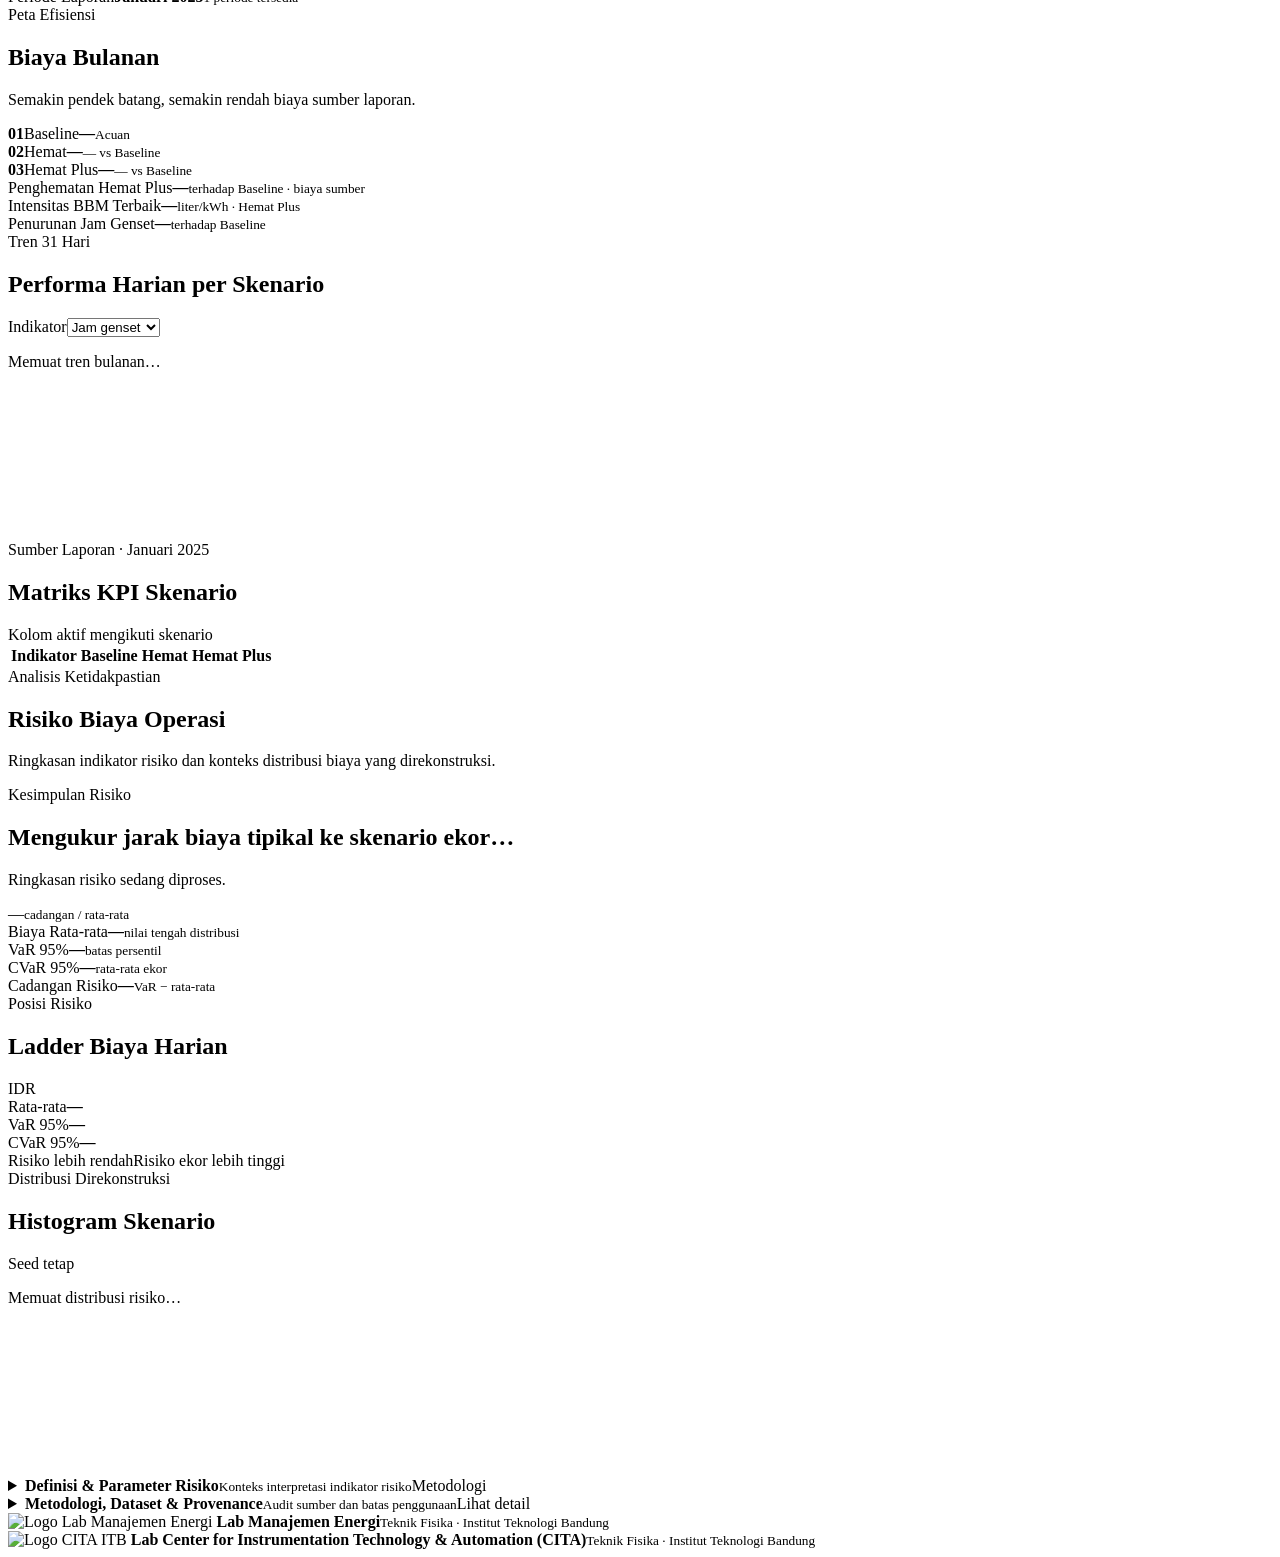
==== commit 06f439af: "fix:module dashboard with comprehensive ui" ====
--- a/services/dashboard/templates/research.html
+++ b/services/dashboard/templates/research.html
@@ -8,10 +8,10 @@
   <title>Dashboard PLTS · Lab CITA</title>
   <link rel="icon" type="image/svg+xml" sizes="any" href="/static/img/favicon.svg?v=20260810-5">
   <link rel="stylesheet" href="/static/css/research.css?v=20260908-1">
-  <link rel="stylesheet" href="/static/css/modules.css?v=20260908-1">
+  <link rel="stylesheet" href="/static/css/modules.css?v=20260912-1">
   <script src="/static/vendor/chart.umd.js?v=4.4.7" defer></script>
   <script src="/static/js/research.js?v=20260908-1" defer></script>
-  <script src="/static/js/modules.js?v=20260908-1" defer></script>
+  <script src="/static/js/modules.js?v=20260912-1" defer></script>
 </head>
 
 <body data-page="{{ active_page|default('daily') }}">
@@ -39,6 +39,7 @@
               <circle cx="12" cy="7" r="4"></circle>
             </svg>
           </span>
+          <span class="user-greeting" aria-hidden="true">Selamat datang,</span>
           <span class="user-name" id="user-name">Admin</span>
           <svg class="user-chevron" width="12" height="12" viewBox="0 0 24 24" fill="none" stroke="currentColor"
             stroke-width="2.5" stroke-linecap="round" stroke-linejoin="round" aria-hidden="true">
